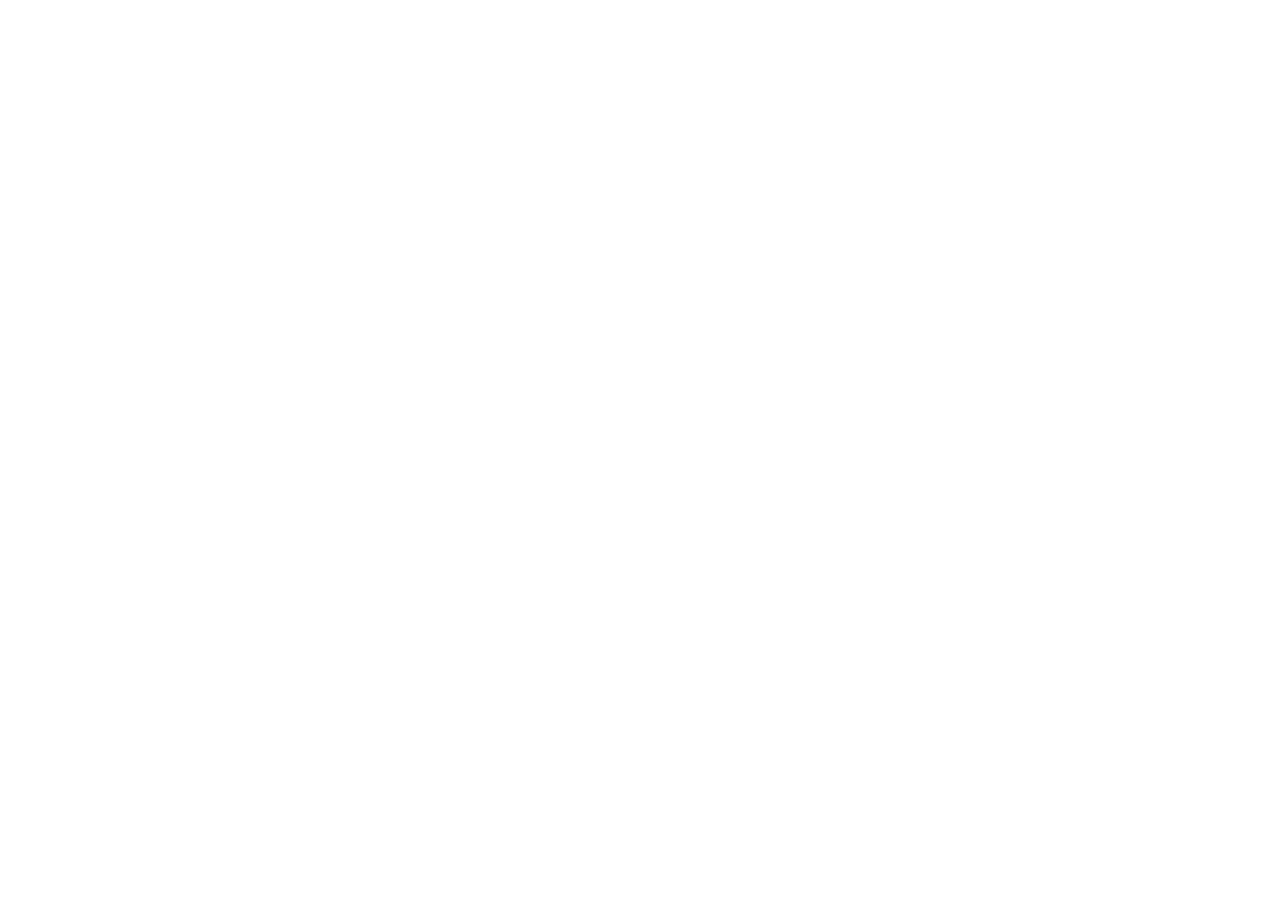
==== about.html @ 53d57702 "added the html files for about and contact and the boilerplates" ====
<!DOCTYPE html>
<html lang="en">
<head>
    <meta charset="UTF-8">
    <meta http-equiv="X-UA-Compatible" content="IE=edge">
    <meta name="viewport" content="width=device-width, initial-scale=1.0">
    <title>Document</title>
</head>
<body>
    
</body>
</html>
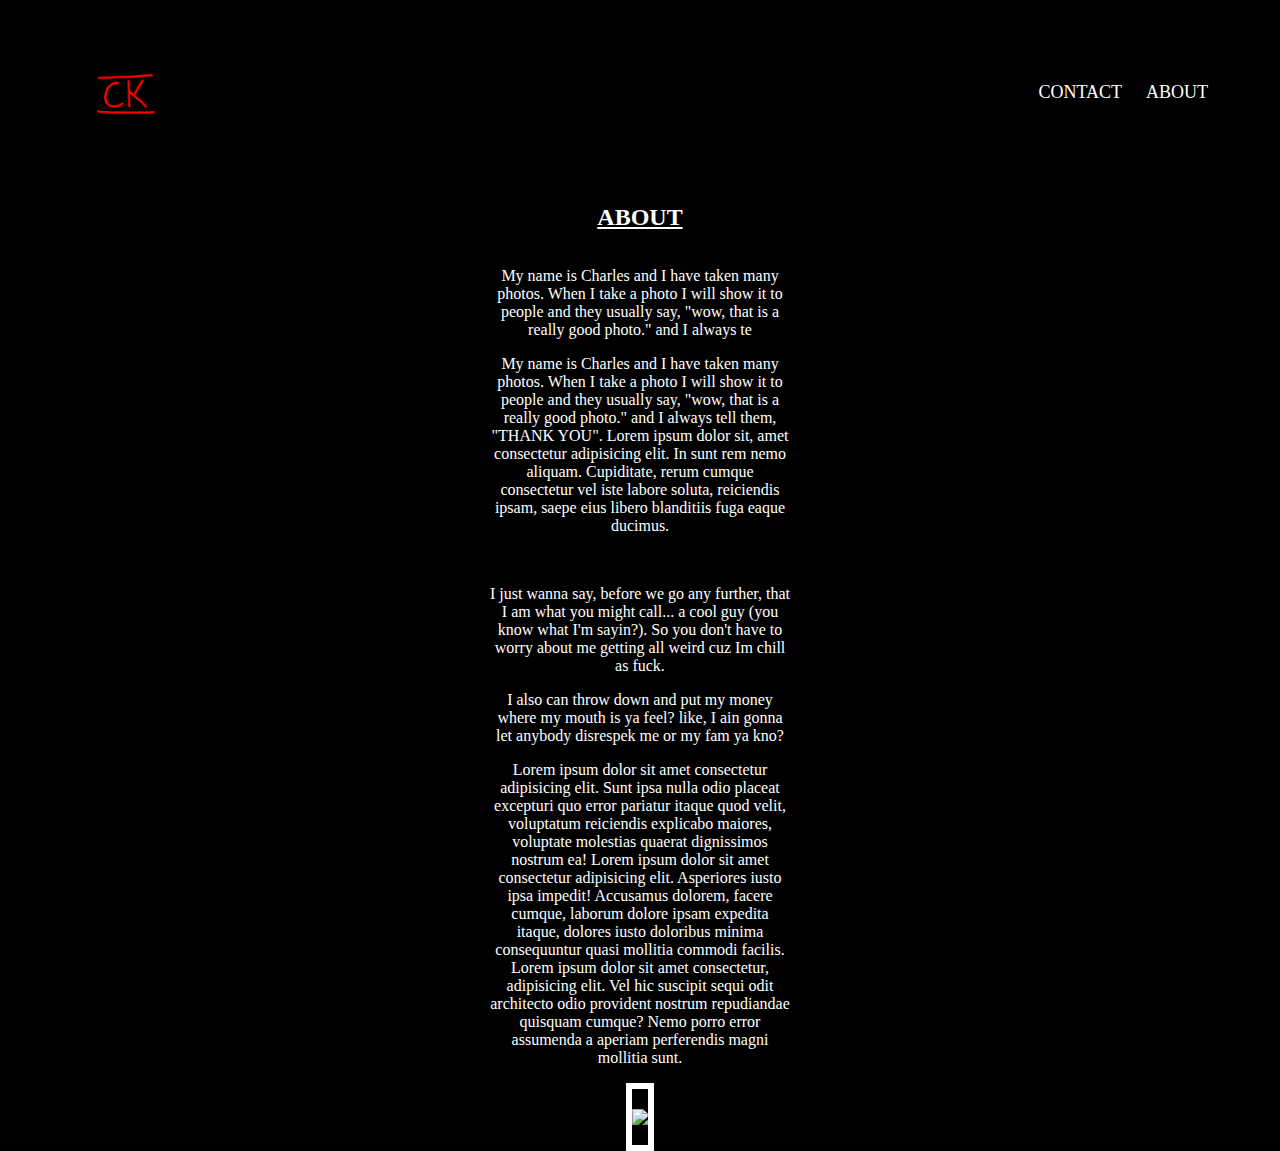
==== commit a8c0fc83: "finallized the about and contact pages and added a thin border to all img elements" ====
--- a/about.html
+++ b/about.html
@@ -4,9 +4,27 @@
     <meta charset="UTF-8">
     <meta http-equiv="X-UA-Compatible" content="IE=edge">
     <meta name="viewport" content="width=device-width, initial-scale=1.0">
-    <title>Document</title>
+    <link href="style.css" rel="stylesheet" type="text/css">
+    <title>CKCaptures</title>
 </head>
 <body>
-    
+    <div class="header">
+        <a href="/index.html"><img id="logo" src="/img/Charleslogo.png"></a>
+        <div class="nav">
+          <a href="/about.html">About</a>
+          <a href="/contact.html">Contact</a>
+        </div>
+    </div> 
+    <div class="about"> 
+        <h2>ABOUT</h2>
+        <div class="copy">
+            <p>My name is Charles and I have taken many photos. When I take a photo I will show it to people and they usually say, "wow, that is a really good photo." and I always te        <p>My name is Charles and I have taken many photos. When I take a photo I will show it to people and they usually say, "wow, that is a really good photo." and I always tell them, "THANK YOU". Lorem ipsum dolor sit, amet consectetur adipisicing elit. In sunt rem nemo aliquam. Cupiditate, rerum cumque consectetur vel iste labore soluta, reiciendis ipsam, saepe eius libero blanditiis fuga eaque ducimus.</p>
+            ll them, "THANK YOU".</p>
+            <p>I just wanna say, before we go any further, that I am what you might call... a cool guy (you know what I'm sayin?). So you don't have to worry about me getting all weird cuz Im chill as fuck.</p>
+            <p>I also can throw down and put my money where my mouth is ya feel? like, I ain gonna let anybody disrespek me or my fam ya kno?</p>
+            <p>Lorem ipsum dolor sit amet consectetur adipisicing elit. Sunt ipsa nulla odio placeat excepturi quo error pariatur itaque quod velit, voluptatum reiciendis explicabo maiores, voluptate molestias quaerat dignissimos nostrum ea! Lorem ipsum dolor sit amet consectetur adipisicing elit. Asperiores iusto ipsa impedit! Accusamus dolorem, facere cumque, laborum dolore ipsam expedita itaque, dolores iusto doloribus minima consequuntur quasi mollitia commodi facilis. Lorem ipsum dolor sit amet consectetur, adipisicing elit. Vel hic suscipit sequi odit architecto odio provident nostrum repudiandae quisquam cumque? Nemo porro error assumenda a aperiam perferendis magni mollitia sunt.</p>
+        </div> 
+        <img class="charles" src="/img/about.JPG">
+    </div>
 </body>
 </html>--- a/style.css
+++ b/style.css
@@ -0,0 +1,133 @@
+body {
+    margin: 0;
+    background-color: black;
+   
+
+}
+
+ul, li {
+    color:white;
+}
+
+h1 {
+    color: white;
+    font-size: 50px;
+    text-align: center;
+    text-transform: capitalize;
+}
+
+h2 {
+    color: white;
+    text-align: center;
+    text-decoration: underline;
+}
+
+p {
+    color: white;
+    text-align: center;
+}
+
+.header {
+    
+    background-color: black;
+    padding: 20px 60px;
+    display: flex;
+    align-items: center;
+    justify-content: space-between;
+}
+
+.nav a {
+    float: right;
+    color: white;
+    text-decoration: none;
+    text-align: right;
+    padding: 12px;
+    font-size: 18px;
+    line-height: 25px;
+    border-radius: 4px;
+    text-transform: uppercase;
+    
+}
+
+.nav a:hover {
+    color: rgb(224, 11, 11);
+}
+
+a {
+    float: left;
+    color: white;
+    text-decoration: none;
+    text-align: center;
+    padding: 12px;
+    font-size: 18px;
+    line-height: 25px;
+    border-radius: 4px;
+    text-transform: uppercase;
+}
+
+a:hover {
+    color: rgb(201, 6, 6);
+}
+
+#logo {
+    display: inline-block;
+    margin: 15px;
+    float: left;
+    height: 90px;
+    width: auto;
+    border-radius: 50%;
+    border: none;
+}
+
+.hero {
+    padding-top: 40px;
+    display: flex;
+    flex-direction: column;
+    width: 50%;
+}
+
+
+.child:first-child {
+    margin-right: 0px;
+}
+
+
+
+
+.section1, .section2, .section3, .section4 {
+    display: flex;
+    flex-direction: column;
+    justify-content: center;
+    align-items: center;
+    padding-bottom: 100px;
+}
+
+
+
+img {
+    height: auto;
+    max-width: 100%;
+    border: solid 6px white;
+}
+
+.card {
+    max-width: 50%;
+}
+
+.copy {
+    max-width: 300px;
+}
+
+.about {
+    display: flex;
+    flex-direction: column;
+    justify-content: center;
+    align-items: center;
+}
+
+.charles {
+    padding-top: 20px;
+    padding-bottom: 20px;
+    height: auto;
+    max-width: 40%;
+}
